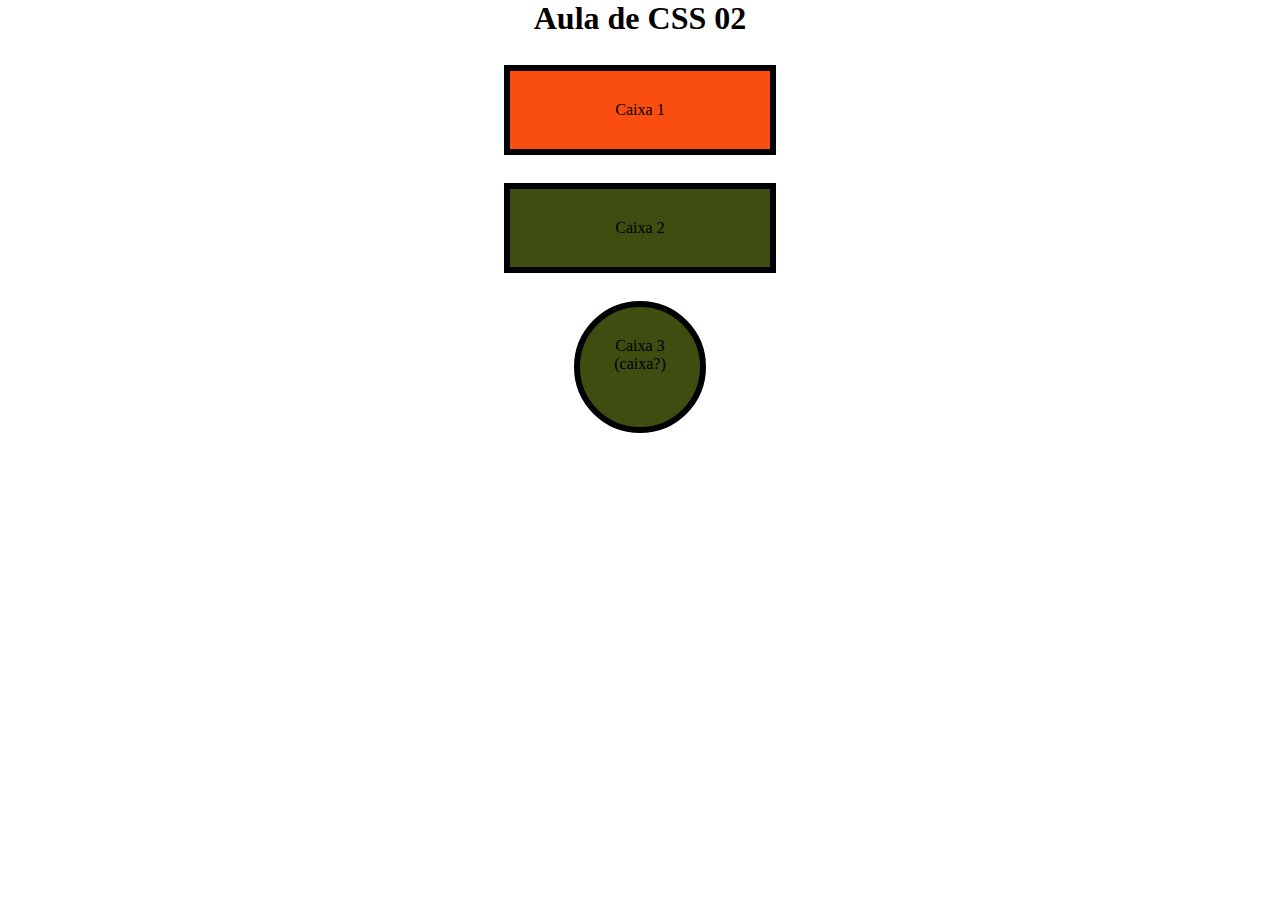
==== exercicio2/index.html @ 4d0777a1 "exercicio 2" ====
<!DOCTYPE html>
<html lang="en">
  <head>
    <meta charset="UTF-8">
    <meta http-equiv="X-UA-Compatible" content="IE=edge">
    <meta name="viewport" content="width=device-width, initial-scale=1.0">
    <link rel="stylesheet" href="style.css">
    <title>Aula CSS 02</title>
  </head>
  <body>
    <h1>Aula de CSS 02</h1>    
    
    <div class="caixa1">Caixa 1</div>
    
    <div class="caixa2">Caixa 2</div>

    <div class="caixa3">Caixa 3 (caixa?)</div>
  </body>
</html>
---- exercicio2/style.css ----
* {
  margin: 0;
  padding: 0;
}

body {
  display: flex;
  flex-direction: column;
  align-items: center;
}

.caixa1 {
  width: 200px;
  border: 6px solid #000;
  padding: 30px;
  text-align: center;
  margin-top: 28px;
  background: #fa4e10;
}

.caixa2 {
  width: 200px;
  border: 6px solid #000;
  padding: 30px;
  text-align: center;
  margin-top: 28px;
  background: #3e4e10;
}

.caixa3 {
  width: 60px;
  height: 60px;
  border: 6px solid #000;
  padding: 30px;
  text-align: center;
  margin-top: 28px;
  background: #3e4e10;
  border-radius: 50%;
}
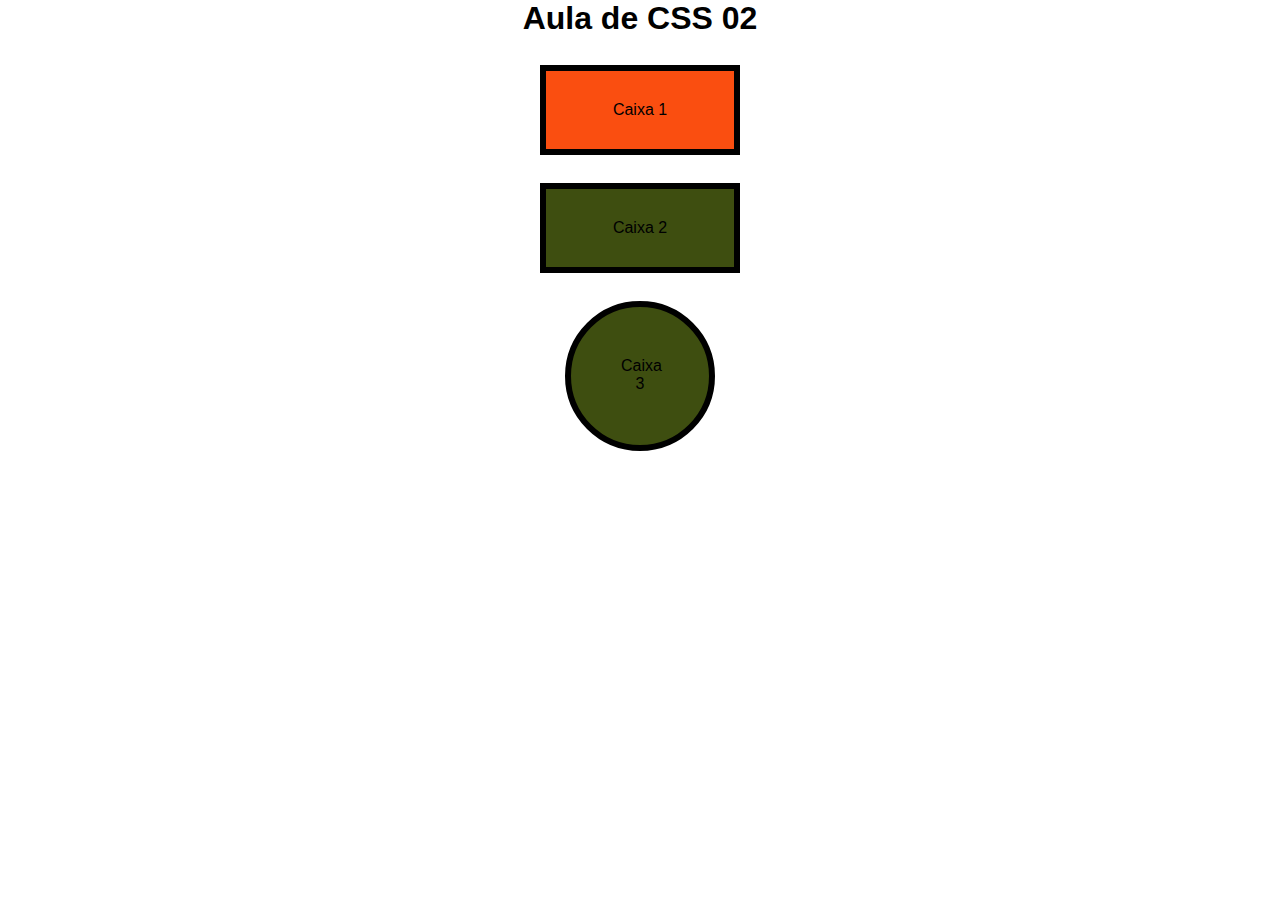
==== commit c116706e: "exerc2" ====
--- a/exercicio2/index.html
+++ b/exercicio2/index.html
@@ -10,10 +10,10 @@
   <body>
     <h1>Aula de CSS 02</h1>    
     
-    <div class="caixa1">Caixa 1</div>
+    <div class="box1">Caixa 1</div>
     
-    <div class="caixa2">Caixa 2</div>
+    <div class="box2">Caixa 2</div>
 
-    <div class="caixa3">Caixa 3 (caixa?)</div>
+    <div class="box3">Caixa 3</div>
   </body>
 </html>--- a/exercicio2/style.css
+++ b/exercicio2/style.css
@@ -1,6 +1,8 @@
 * {
   margin: 0;
   padding: 0;
+  box-sizing: border-box;
+  font-family: Arial, sans-serif;
 }
 
 body {
@@ -9,7 +11,7 @@
   align-items: center;
 }
 
-.caixa1 {
+.box1 {
   width: 200px;
   border: 6px solid #000;
   padding: 30px;
@@ -18,7 +20,7 @@
   background: #fa4e10;
 }
 
-.caixa2 {
+.box2 {
   width: 200px;
   border: 6px solid #000;
   padding: 30px;
@@ -27,11 +29,11 @@
   background: #3e4e10;
 }
 
-.caixa3 {
-  width: 60px;
-  height: 60px;
+.box3 {
+  width: 150px;
+  height: 150px;
   border: 6px solid #000;
-  padding: 30px;
+  padding: 50px;
   text-align: center;
   margin-top: 28px;
   background: #3e4e10;
